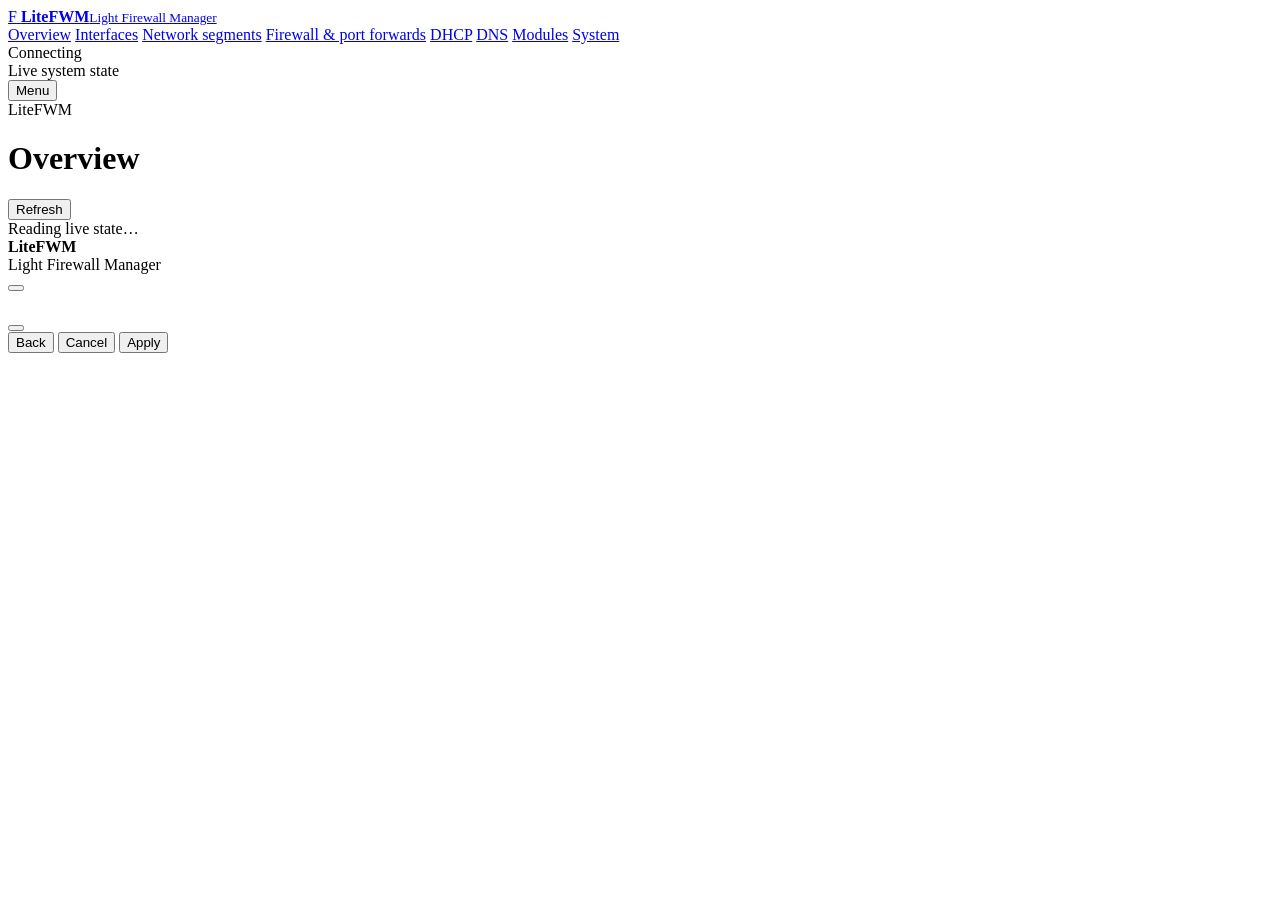
==== www/index.html @ 857cf9f0 "LiteFW 2.2.16: editable Cloudflare DDNS profile and safe update scheduling" ====
<!doctype html>
<html lang="en" data-bs-theme="light">
<head>
  <meta charset="utf-8">
  <meta name="viewport" content="width=device-width,initial-scale=1">
  <meta http-equiv="Cache-Control" content="no-cache, must-revalidate">
  <title>LiteFWM</title>
  <link rel="icon" href="data:,">
  <link rel="stylesheet" href="/vendor/bootstrap/bootstrap.min.css">
  <link rel="stylesheet" href="/app.css?v=2.2.16">
</head>
<body>
<div class="d-flex min-vh-100">
  <aside class="sidebar d-none d-lg-flex flex-column p-3">
    <a class="brand text-decoration-none" href="#overview">
      <span class="brand-mark">F</span>
      <span><strong>LiteFWM</strong><small class="d-block">Light Firewall Manager</small></span>
    </a>
    <nav class="nav nav-pills flex-column gap-1 mt-4" id="sideNav">
      <a class="nav-link" href="#overview">Overview</a>
      <a class="nav-link" href="#interfaces">Interfaces</a>
      <a class="nav-link" href="#segments">Network segments</a>
      <a class="nav-link" href="#firewall">Firewall &amp; port forwards</a>
      <a class="nav-link" href="#dhcp">DHCP</a>
      <a class="nav-link" href="#dns">DNS</a>
      <a class="nav-link" href="#modules">Modules</a>
      <a class="nav-link" href="#system">System</a>
    </nav>
    <div class="mt-auto small text-secondary">
      <div><span id="statusDot" class="status-dot"></span><span id="statusText">Connecting</span></div>
      <div class="mt-2" id="stamp">Live system state</div>
      <div id="version"></div>
    </div>
  </aside>

  <main class="flex-grow-1 min-w-0">
    <header class="topbar border-bottom sticky-top px-3 px-md-4 d-flex align-items-center gap-2">
      <button class="btn btn-sm btn-outline-secondary d-lg-none" type="button" data-bs-toggle="offcanvas" data-bs-target="#mobileNav" id="menuBtn">Menu</button>
      <div>
        <div class="small text-uppercase text-secondary fw-semibold">LiteFWM</div>
        <h1 id="pageTitle" class="h5 mb-0">Overview</h1>
      </div>
      <div class="ms-auto d-flex align-items-center gap-2">
        <span id="hostName" class="small text-secondary d-none d-sm-inline"></span>
        <button id="refresh" class="btn btn-sm btn-outline-secondary" type="button">Refresh</button>
      </div>
    </header>
    <section id="view" class="content-wrap p-3 p-md-4"><div class="text-secondary">Reading live state…</div></section>
  </main>
</div>

<div class="offcanvas offcanvas-start" tabindex="-1" id="mobileNav">
  <div class="offcanvas-header">
    <div><strong>LiteFWM</strong><div class="small text-secondary">Light Firewall Manager</div></div>
    <button class="btn-close" type="button" data-bs-dismiss="offcanvas"></button>
  </div>
  <div class="offcanvas-body">
    <nav class="nav nav-pills flex-column gap-1" id="mobileNavLinks"></nav>
  </div>
</div>

<div class="modal fade" id="dlg" tabindex="-1">
  <div class="modal-dialog modal-lg modal-dialog-scrollable">
    <div class="modal-content">
      <div class="modal-header"><h5 class="modal-title" id="dlgTitle"></h5><button type="button" class="btn-close" data-bs-dismiss="modal"></button></div>
      <div class="modal-body" id="dlgBody"></div>
      <div class="modal-footer">
        <div class="me-auto small text-danger" id="dlgErr"></div>
        <button type="button" class="btn btn-outline-secondary d-none" id="dlgBack">Back</button>
        <button type="button" class="btn btn-secondary" data-bs-dismiss="modal">Cancel</button>
        <button type="button" class="btn btn-primary" id="dlgApply">Apply</button>
      </div>
    </div>
  </div>
</div>
<div class="toast-container position-fixed bottom-0 end-0 p-3" id="toasts"></div>
<script src="/vendor/bootstrap/bootstrap.bundle.min.js"></script>
<script src="/dns-presets.js?v=2.2.16"></script>
<script src="/app.js?v=2.2.16"></script>
</body>
</html>
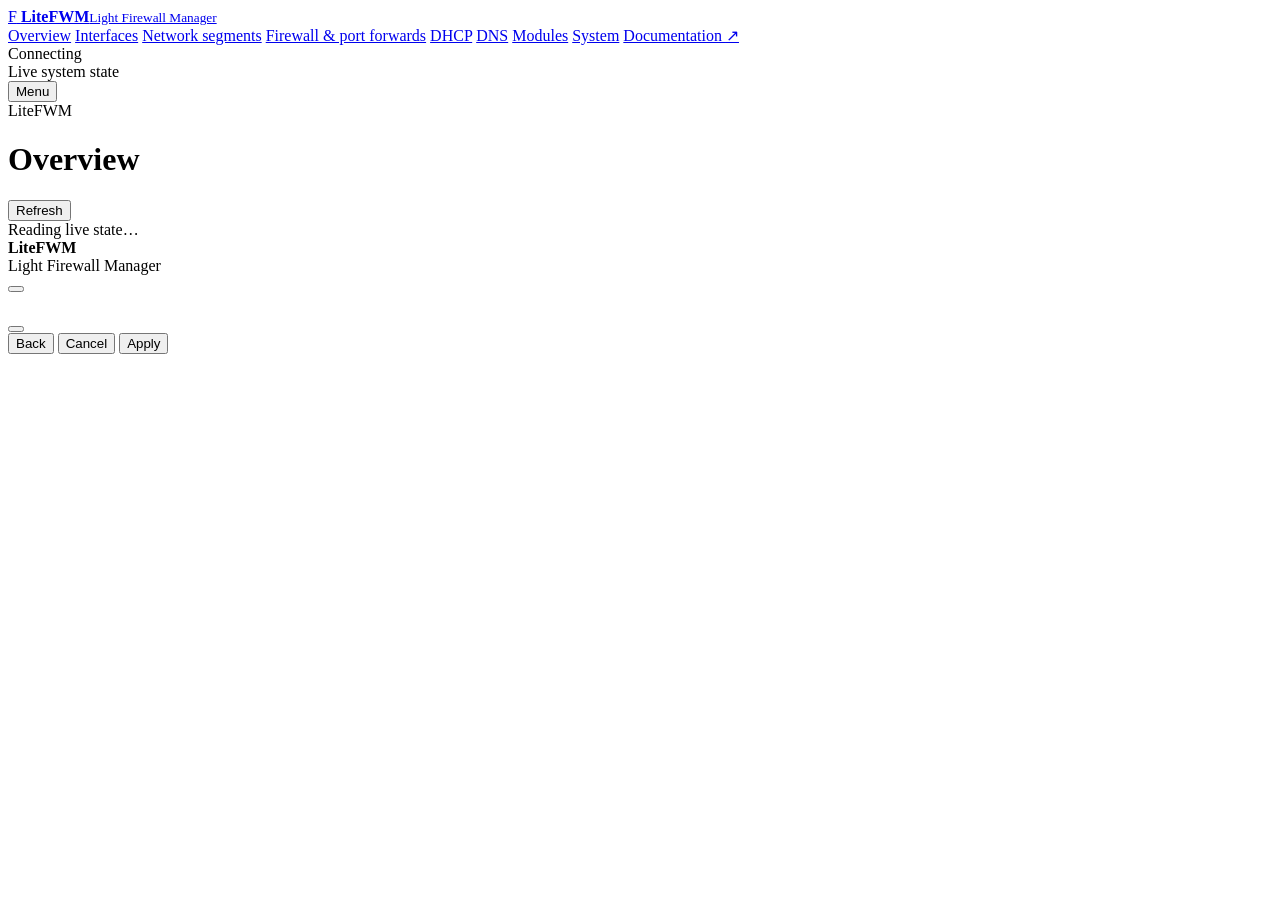
==== commit afa012e6: "LiteFW 2.2.23: API keys, dual Basic authentication, standalone CLI and OpenAPI manuals" ====
--- a/www/index.html
+++ b/www/index.html
@@ -7,7 +7,7 @@
   <title>LiteFWM</title>
   <link rel="icon" href="data:,">
   <link rel="stylesheet" href="/vendor/bootstrap/bootstrap.min.css">
-  <link rel="stylesheet" href="/app.css?v=2.2.16">
+  <link rel="stylesheet" href="/app.css?v=2.2.23">
 </head>
 <body>
 <div class="d-flex min-vh-100">
@@ -25,6 +25,7 @@
       <a class="nav-link" href="#dns">DNS</a>
       <a class="nav-link" href="#modules">Modules</a>
       <a class="nav-link" href="#system">System</a>
+      <a class="text-decoration-none small text-secondary px-3 py-2" href="/docs/index.html" target="_blank" rel="noopener" aria-label="LiteFW documentation">Documentation <span aria-hidden="true">↗</span></a>
     </nav>
     <div class="mt-auto small text-secondary">
       <div><span id="statusDot" class="status-dot"></span><span id="statusText">Connecting</span></div>
@@ -75,7 +76,10 @@
 </div>
 <div class="toast-container position-fixed bottom-0 end-0 p-3" id="toasts"></div>
 <script src="/vendor/bootstrap/bootstrap.bundle.min.js"></script>
-<script src="/dns-presets.js?v=2.2.16"></script>
-<script src="/app.js?v=2.2.16"></script>
+<script src="/dns-presets.js?v=2.2.23"></script>
+<script src="/app.js?v=2.2.23"></script>
+<script src="/country-options.js?v=2.2.23"></script>
+<script src="/addons.js?v=2.2.23"></script>
+<script src="/module-ux.js?v=2.2.23"></script>
 </body>
 </html>
